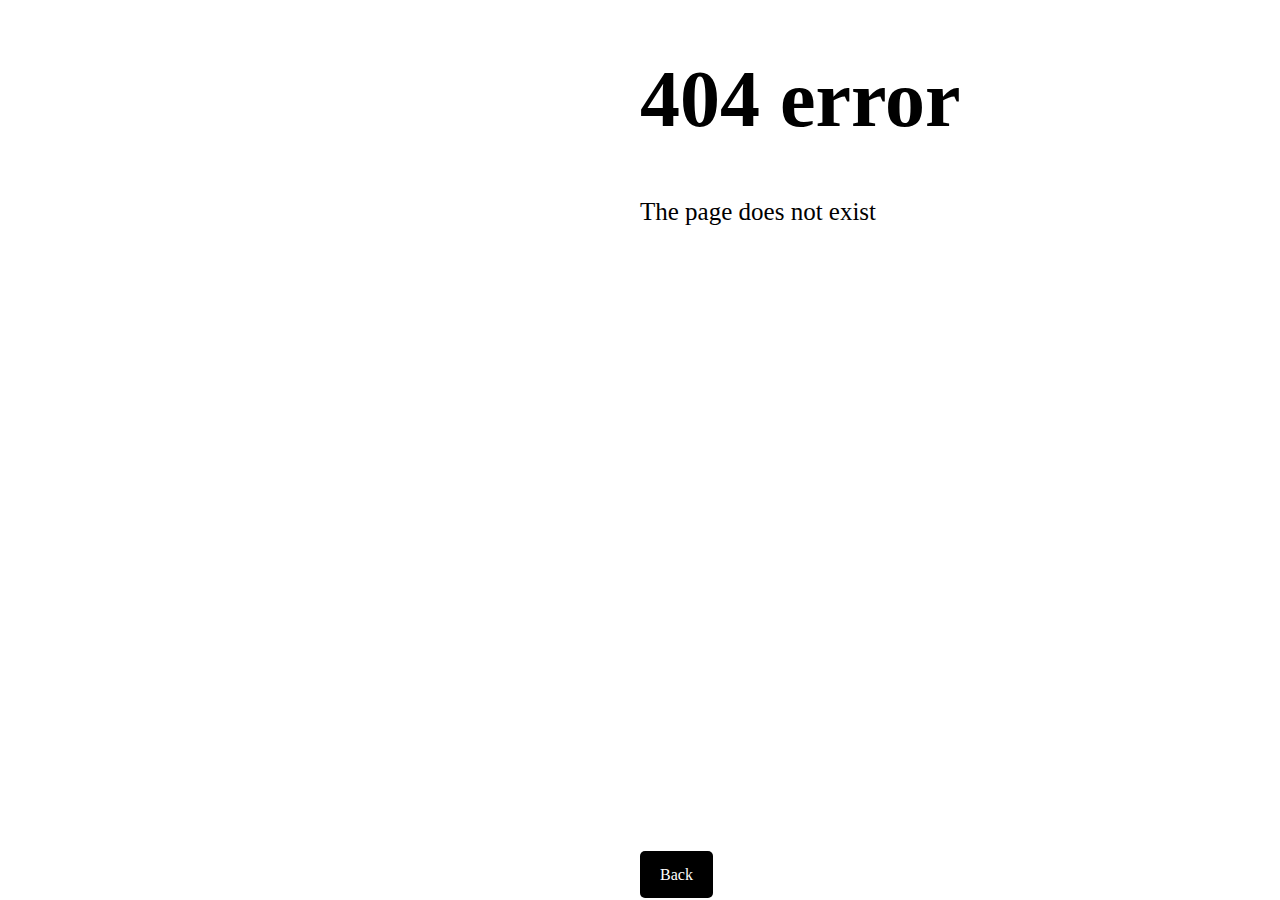
==== index.html @ f8abf2ee "Rename 404_page.html to index.html" ====
<!doctype html>

<html lang=en >
<head>
<title>Abiel page</title>
<link rel="stylesheet" href="style.css" type="text/css">
</head>

<body>

<header><h1> 404 error</h1></header>
<main>
     <p>
        The page does not exist
     </p>
   
    </main>

<footer> 
    <a  href="https://abielkiflu.github.io/markdown-to-html/" > <p> Back </p></a> 
    
</footer>

</body>



</html>
---- style.css ----
header h1 {
    font-size:80px;
    position:relative;
    left:50%;
    animation-name:change_color;
    animation-duration:4s;
    animation-iteration-count: infinite;
}

footer a{
    padding:15px 20px;
    text-decoration: none;
    background-color:black;
    color:white;
    border-radius:5px;
}

footer  a p{
    display: inline-block;
}

footer{
    position:fixed;
    bottom:0;
    left:50%;
}

main p{
    font-size:25px;
    position:relative;
    left:50%;
}

@keyframes change_color {
    from {color: black;}
    to {color: white;}
  }
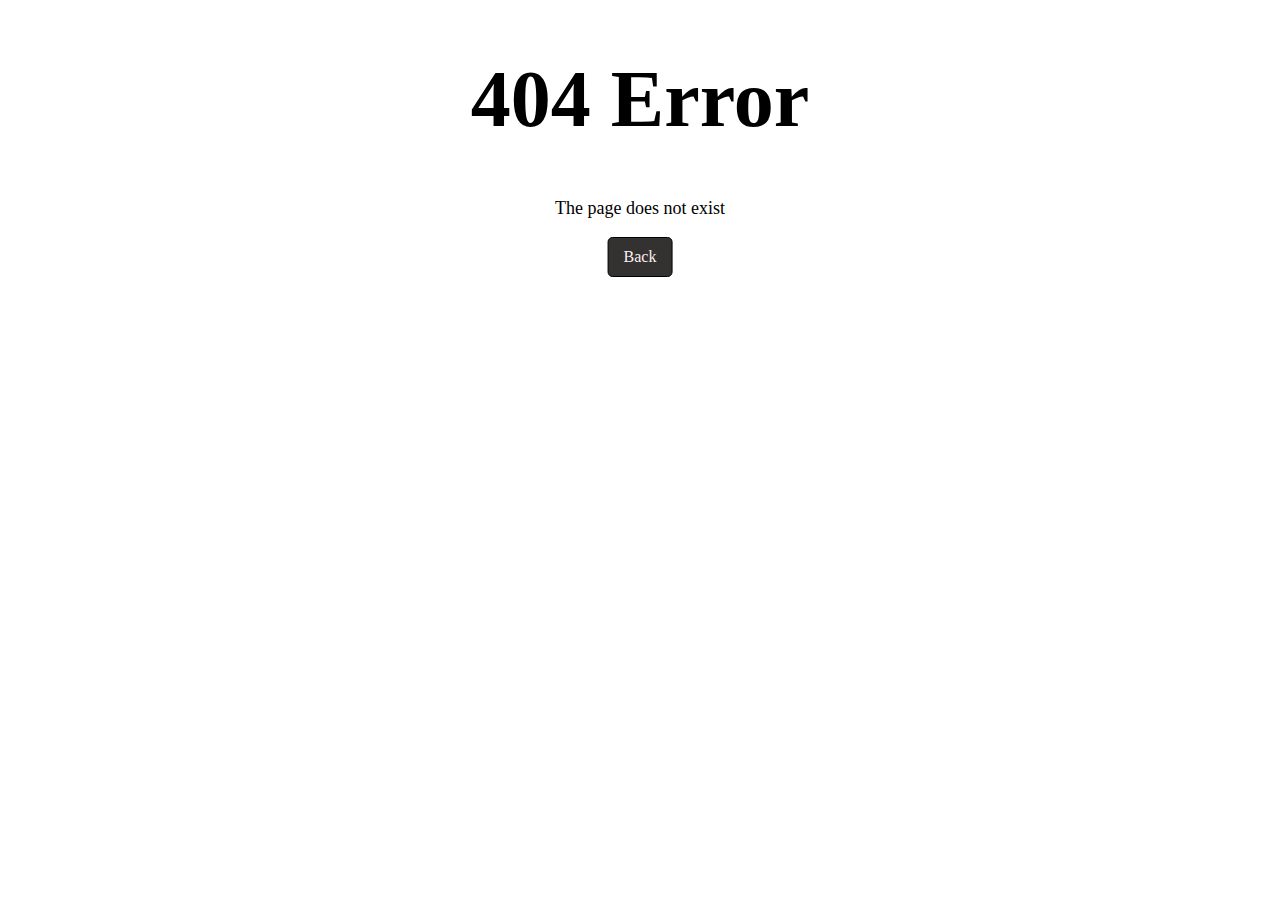
==== commit 95112319: "Modification in style" ====
--- a/index.html
+++ b/index.html
@@ -9,18 +9,23 @@
 
 <body>
 
-<header><h1> 404 error</h1></header>
+<header>
+    <h1> 404 Error</h1>
+</header>
+
+
 <main>
      <p>
         The page does not exist
      </p>
-   
-    </main>
 
-<footer> 
-    <a  href="https://abielkiflu.github.io/markdown-to-html/" > <p> Back </p></a> 
-    
-</footer>
+     <a  href="https://abielkiflu.github.io/markdown-to-html/" > Back </a> 
+
+
+</main>
+
+
+ 
 
 </body>
 
--- a/style.css
+++ b/style.css
@@ -1,37 +1,35 @@
 header h1 {
     font-size:80px;
-    position:relative;
-    left:50%;
-    animation-name:change_color;
-    animation-duration:4s;
-    animation-iteration-count: infinite;
+    text-align: center;
+    position: relative;
+     }
+
+ main {
+     position: relative;
+ }
+ 
+ 
+main a{
+    text-decoration:none;
+    background-color: rgb(51, 50, 48);
+    color: rgb(250, 241, 241);
+    padding: 10px 15px;
+    border-radius: 5px;
+    font-size: 16px;
+    position:absolute;
+    left: 50%;
+    transform: translate(-50%);
+    border: 1px solid black;
+    
 }
 
-footer a{
-    padding:15px 20px;
-    text-decoration: none;
-    background-color:black;
-    color:white;
-    border-radius:5px;
+main a:hover {
+    background-color: rgb(82, 81, 79);  
 }
-
-footer  a p{
-    display: inline-block;
-}
-
-footer{
-    position:fixed;
-    bottom:0;
-    left:50%;
-}
+ 
 
 main p{
-    font-size:25px;
-    position:relative;
-    left:50%;
+    font-size:18px;
+    text-align: center;
 }
-
-@keyframes change_color {
-    from {color: black;}
-    to {color: white;}
-  }+ 